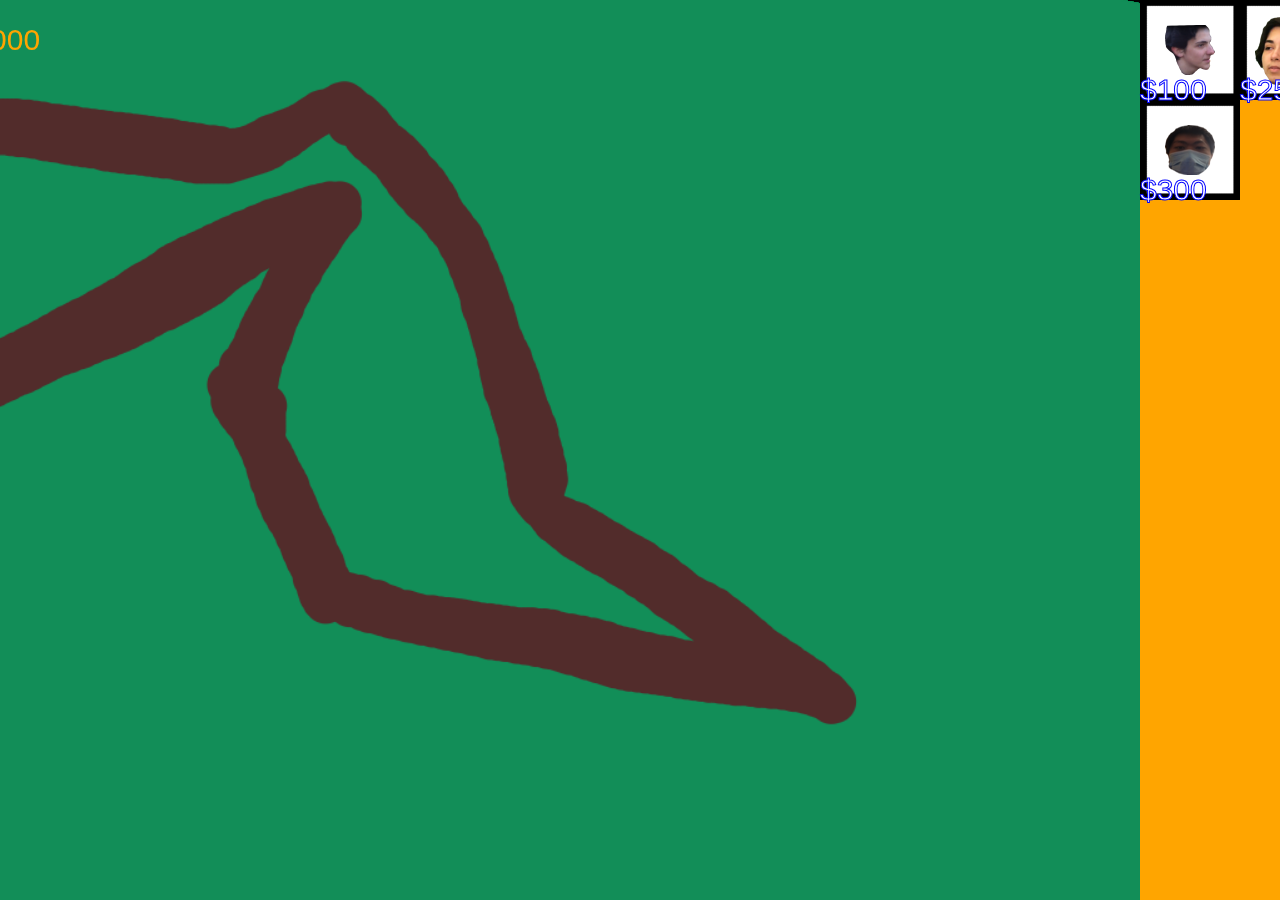
==== index.html @ 0c823750 "dfhg" ====
<!DOCTYPE html>
<html lang="en">
    <head>
        <title></title>
        <link rel="stylesheet" href="balloonTD.css">
    </head>
    <body>
		
        <div id="container">
            <canvas id="c"/>
        </div>
        <script src="tower.js" > </script>
        <script src="UIButton.js" > </script>
        <script src="enemy.js" > </script>
        <script src="explosion.js" > </script>
        <script src="basicShot.js" > </script>
        <script src="boomerangShot.js" > </script>
        <script src="cannonShot.js" > </script>
        <script src="cannonFragShot.js" > </script>
        <script src="tackShot.js" > </script>
        <script src="balloonTD.js"> </script>
    </body>
</html>
---- balloonTD.css ----
body {
    background-color: black;
    margin: 0;
    padding: 0;
}

#container {
    width: 100vw;
    height: 100vh;
    display: flex;
    justify-content: center;
    align-items: center;
}
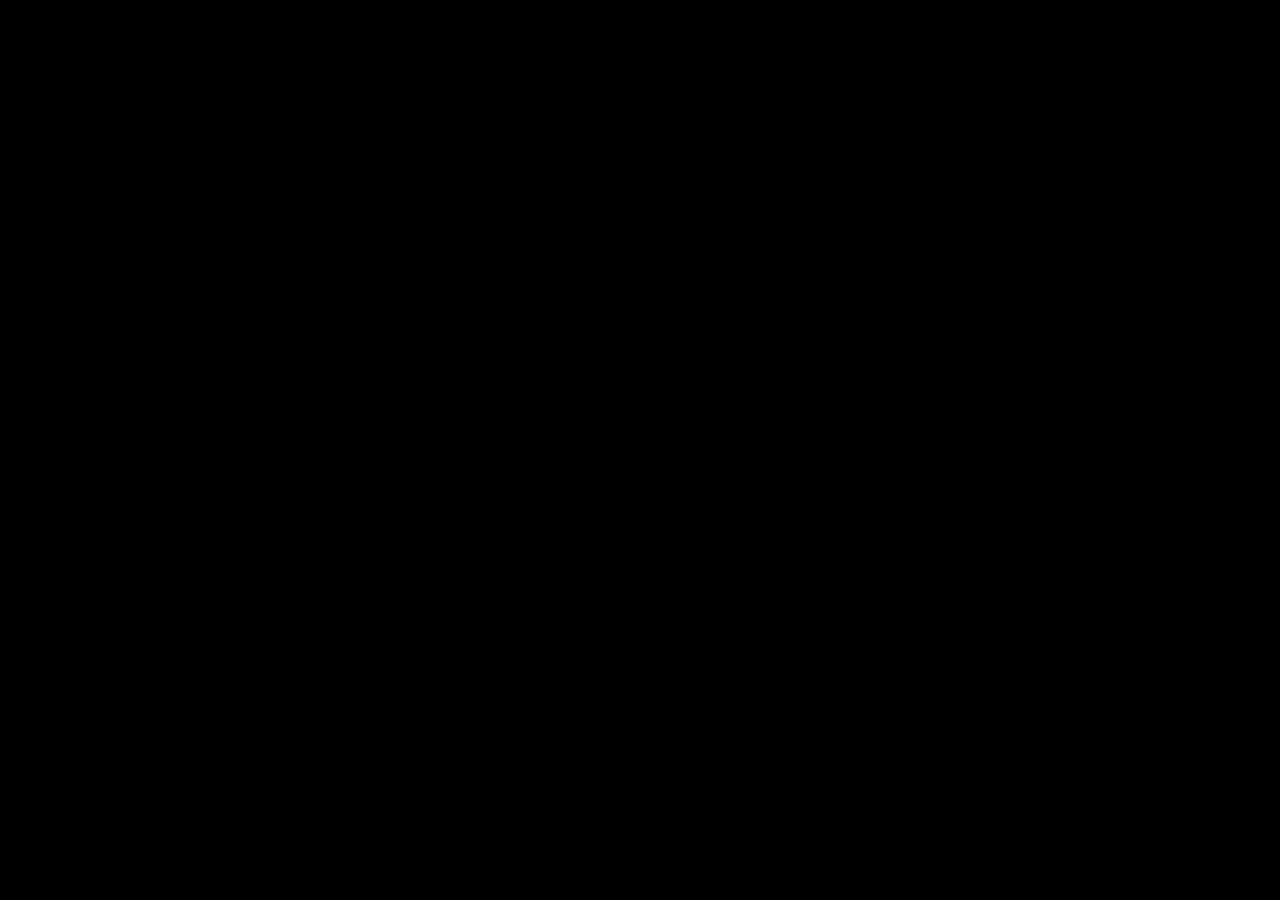
==== commit e28169a6: "Enemy Spawn" ====
--- a/index.html
+++ b/index.html
@@ -2,15 +2,17 @@
 <html lang="en">
     <head>
         <title></title>
-        <link rel="stylesheet" href="balloonTD.css">
+        <link rel="stylesheet" href="index.css">
     </head>
     <body>
 		
         <div id="container">
             <canvas id="c"/>
         </div>
+        <script src="UI.js" > </script>
         <script src="tower.js" > </script>
         <script src="UIButton.js" > </script>
+        <script src="enemySpawn.js" > </script>
         <script src="enemy.js" > </script>
         <script src="explosion.js" > </script>
         <script src="basicShot.js" > </script>
--- a/index.css
+++ b/index.css
@@ -0,0 +1,14 @@
+
+body {
+    background-color: black;
+    margin: 0;
+    padding: 0;
+}
+
+#container {
+    width: 100vw;
+    height: 100vh;
+    display: flex;
+    justify-content: center;
+    align-items: center;
+}
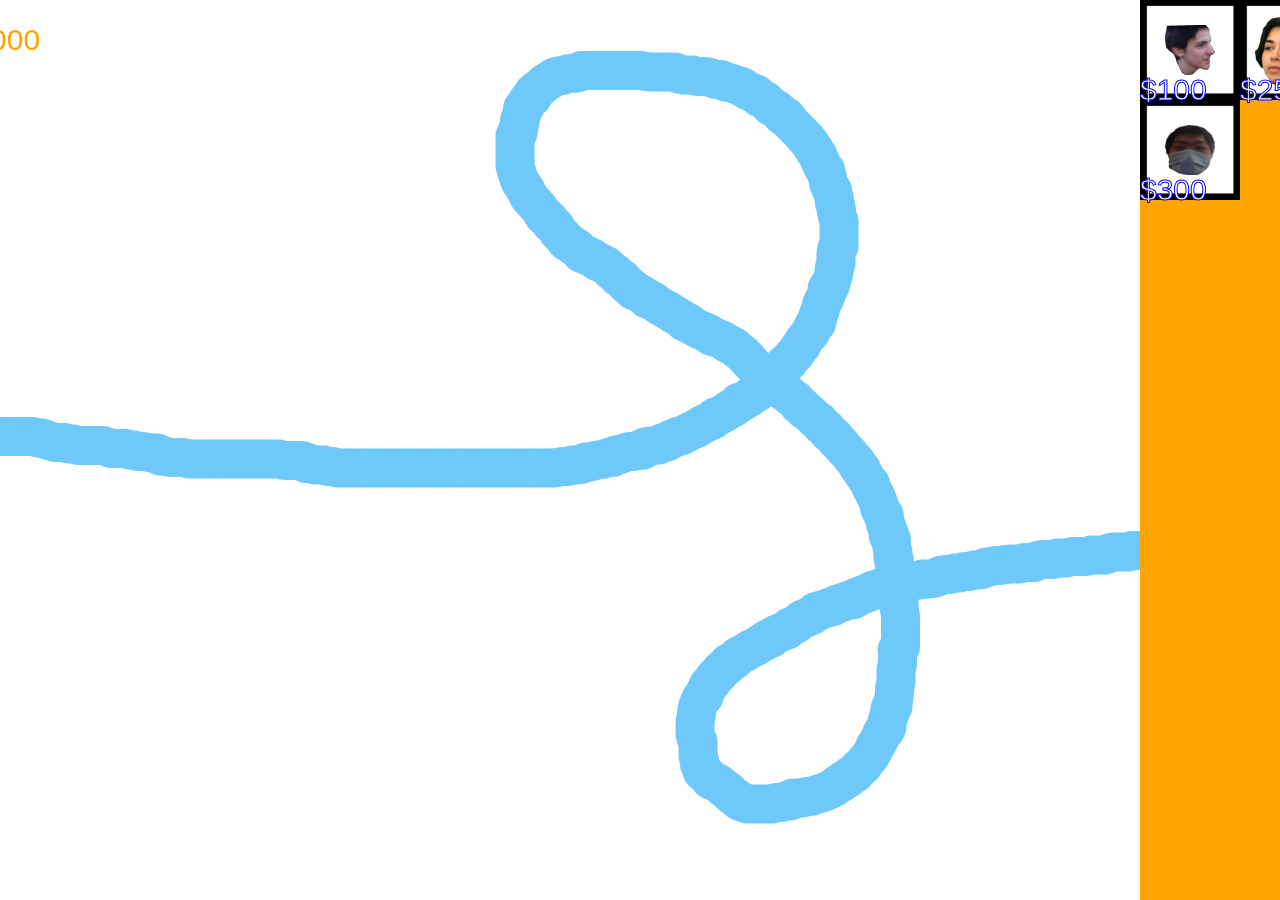
==== commit 8f1a32ba: "colored five year olds" ====
--- a/index.html
+++ b/index.html
@@ -12,7 +12,6 @@
         <script src="UI.js" > </script>
         <script src="tower.js" > </script>
         <script src="UIButton.js" > </script>
-        <script src="enemySpawn.js" > </script>
         <script src="enemy.js" > </script>
         <script src="explosion.js" > </script>
         <script src="basicShot.js" > </script>
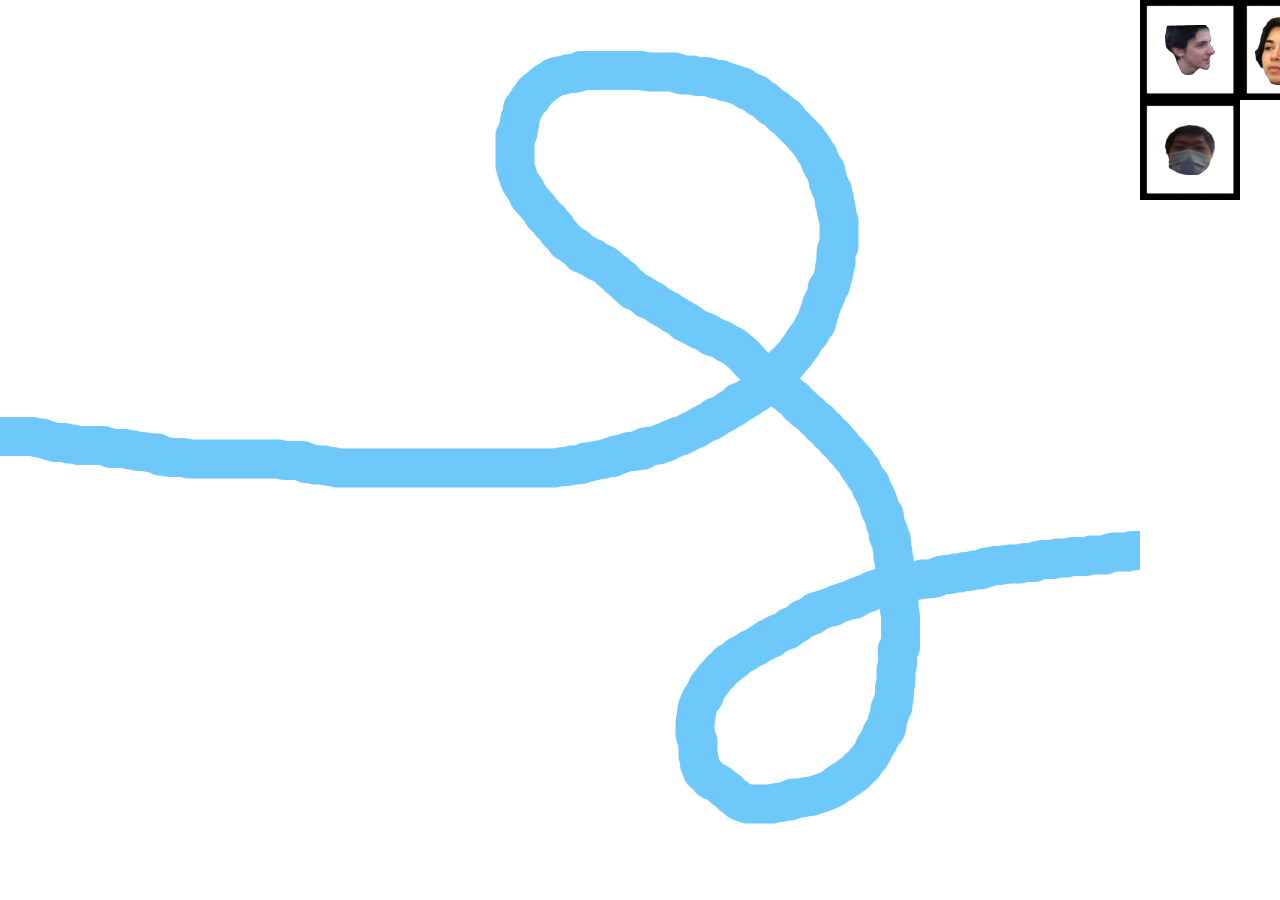
==== commit c19066aa: "Added Hover Tool Tip" ====
--- a/index.html
+++ b/index.html
@@ -9,6 +9,7 @@
         <div id="container">
             <canvas id="c"/>
         </div>
+
         <script src="UI.js" > </script>
         <script src="tower.js" > </script>
         <script src="UIButton.js" > </script>
@@ -20,6 +21,7 @@
         <script src="cannonFragShot.js" > </script>
         <script src="tackShot.js" > </script>
         <script src="balloonTD.js"> </script>
+
     </body>
 </html>
 
--- a/index.css
+++ b/index.css
@@ -12,3 +12,4 @@
     justify-content: center;
     align-items: center;
 }
+
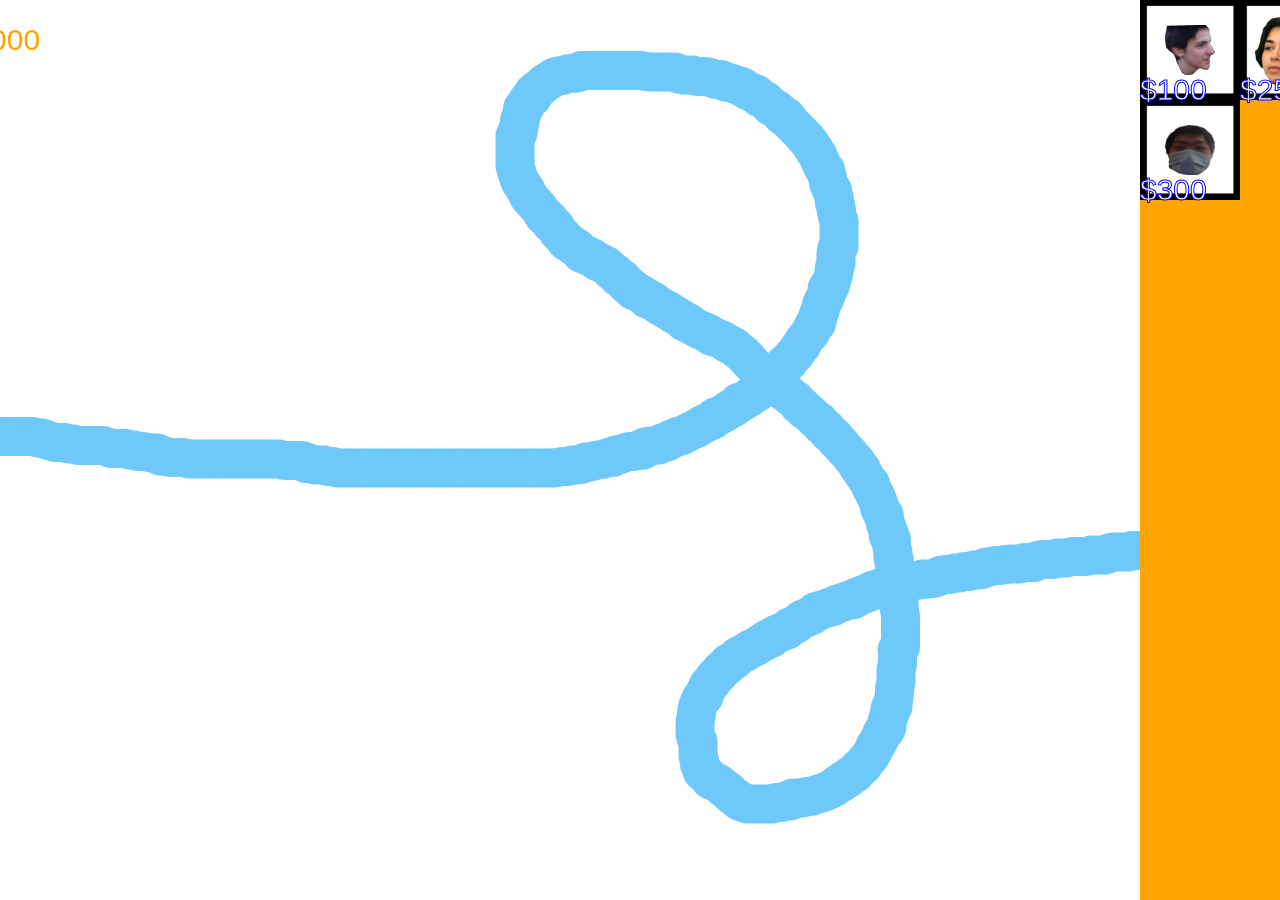
==== commit 2c114a75: "some stuff" ====
--- a/index.html
+++ b/index.html
@@ -9,11 +9,12 @@
         <div id="container">
             <canvas id="c"/>
         </div>
-
         <script src="UI.js" > </script>
         <script src="tower.js" > </script>
         <script src="UIButton.js" > </script>
         <script src="enemy.js" > </script>
+        <script src="enemySpawn.js" > </script>
+        <script src="enemyWave.js" > </script>
         <script src="explosion.js" > </script>
         <script src="basicShot.js" > </script>
         <script src="boomerangShot.js" > </script>
@@ -21,7 +22,6 @@
         <script src="cannonFragShot.js" > </script>
         <script src="tackShot.js" > </script>
         <script src="balloonTD.js"> </script>
-
     </body>
 </html>
 
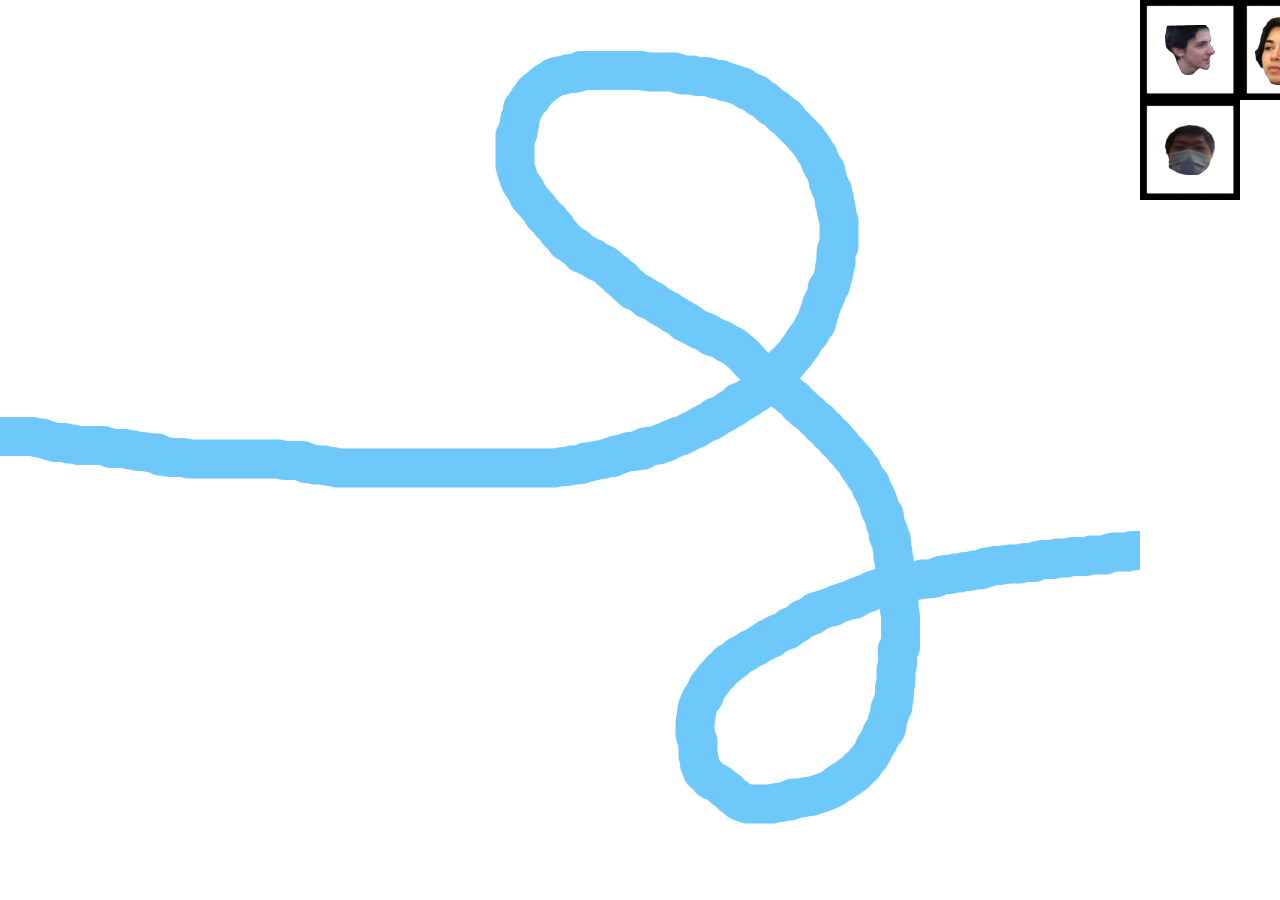
==== commit 8588623c: "Merge pull request #1 from DanQZ/hoverUi" ====
--- a/index.html
+++ b/index.html
@@ -9,6 +9,7 @@
         <div id="container">
             <canvas id="c"/>
         </div>
+
         <script src="UI.js" > </script>
         <script src="tower.js" > </script>
         <script src="UIButton.js" > </script>
@@ -22,6 +23,7 @@
         <script src="cannonFragShot.js" > </script>
         <script src="tackShot.js" > </script>
         <script src="balloonTD.js"> </script>
+
     </body>
 </html>
 
